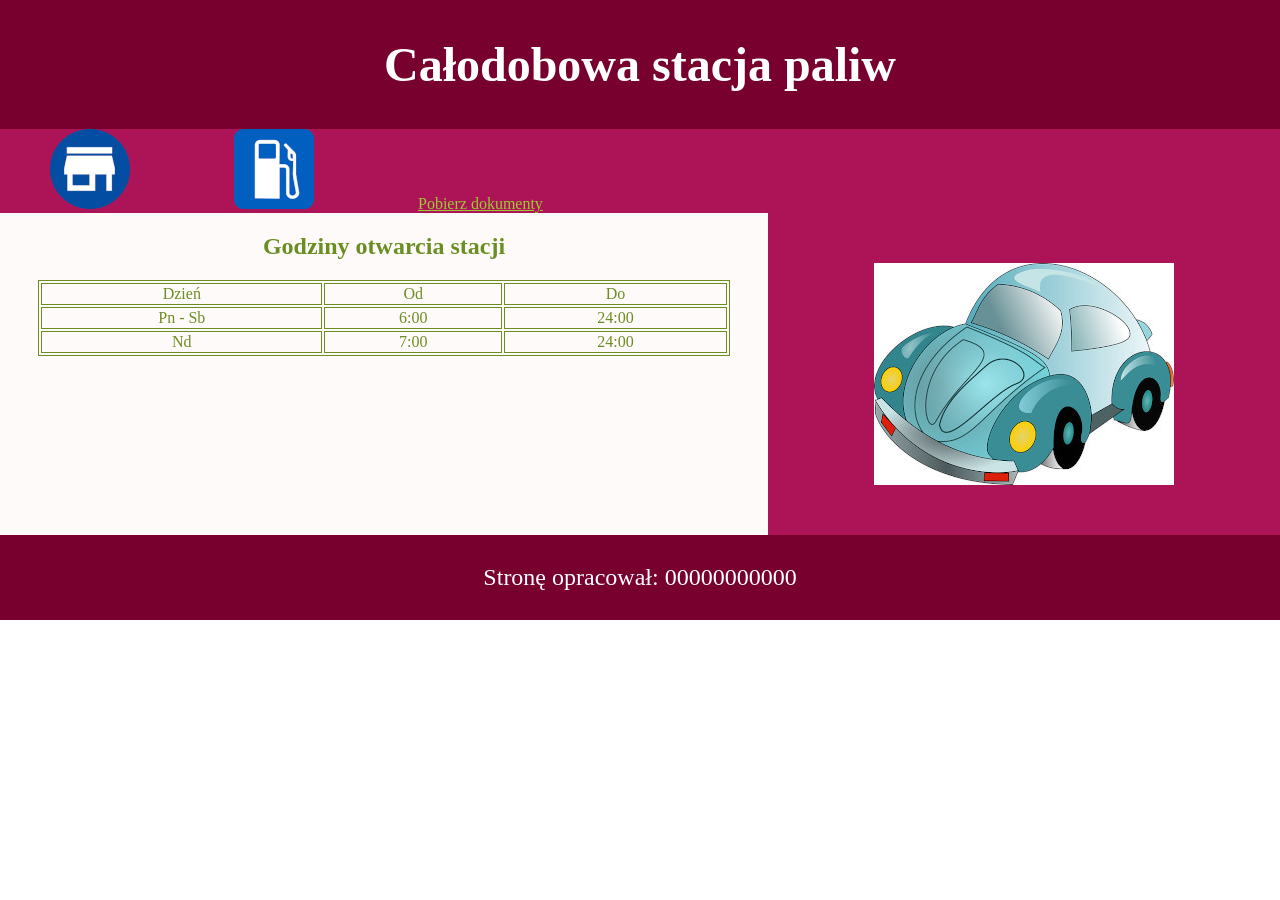
==== stacja.html @ 90a07b2f "Add files via upload" ====
<!DOCTYPE html>
<html lang="pl">

<head>
    <meta charset="UTF-8">
    <title>Stacja paliw</title>
    <link rel="stylesheet" href="styl2.css">
</head>

<body>
    <header>
        <h1>Całodobowa stacja paliw</h1>
    </header>
    <nav>
        <a href="stacja.html"><img src="home.png" alt="home"></a>
        <a href="obliczenia.html"><img src="znak.png" alt="obliczenia"></a>
        <a href="kwerendy.txt">Pobierz dokumenty</a>
    </nav>
    <main>
        <section id="lewy">
            <h2>Godziny otwarcia stacji</h2>
            <table>
                <tr>
                    <td>Dzień</td>
                    <td>Od</td>
                    <td>Do</td>
                </tr>
                <tr>
                    <td>Pn - Sb</td>
                    <td>6:00</td>
                    <td>24:00</td>
                </tr>
                <tr>
                    <td>Nd</td>
                    <td>7:00</td>
                    <td>24:00</td>
                </tr>
            </table>
        </section>
        <section id="prawy">
            <img src="samochod.png" alt="samochód">
        </section>
    </main>
    <footer>
        <p>Stronę opracował: 00000000000</p>
    </footer>
</body>

</html>
---- styl2.css ----
body {
    margin: 0;
    padding: 0;
    width: 100%;
}

* {
    font-family: 'Cambria';
    text-align: center;
    box-sizing: border-box;
}

header,
footer {
    background-color: rgb(120, 0, 46);
    color: white;
    padding: 5px;
    font-size: 150%;
    width: 100%;
    clear: both;
}

nav {
    background-color: rgb(173, 20, 87);
    text-align: left;
    width: 100%;
}

#lewy {
    background-color: Snow;
    color: OliveDrab;
    width: 60%;
    height: 322px;
    float: left;
    text-align: left;
}

#prawy {
    background-color: rgb(173, 20, 87);
    width: 40%;
    height: 322px;
    float: left;
}

#prawy img {
    margin: 40px;
    padding: 10px;
}

#prawy img:hover {
    border: 1px dotted YellowGreen;
}

a {
    margin-left: 50px;
    margin-right: 50px;
    color: YellowGreen;
}

table {
    border: 1px solid OliveDrab;
    width: 90%;
    margin-left: auto;
    margin-right: auto;
}

td {
    border: 1px solid OliveDrab;
}
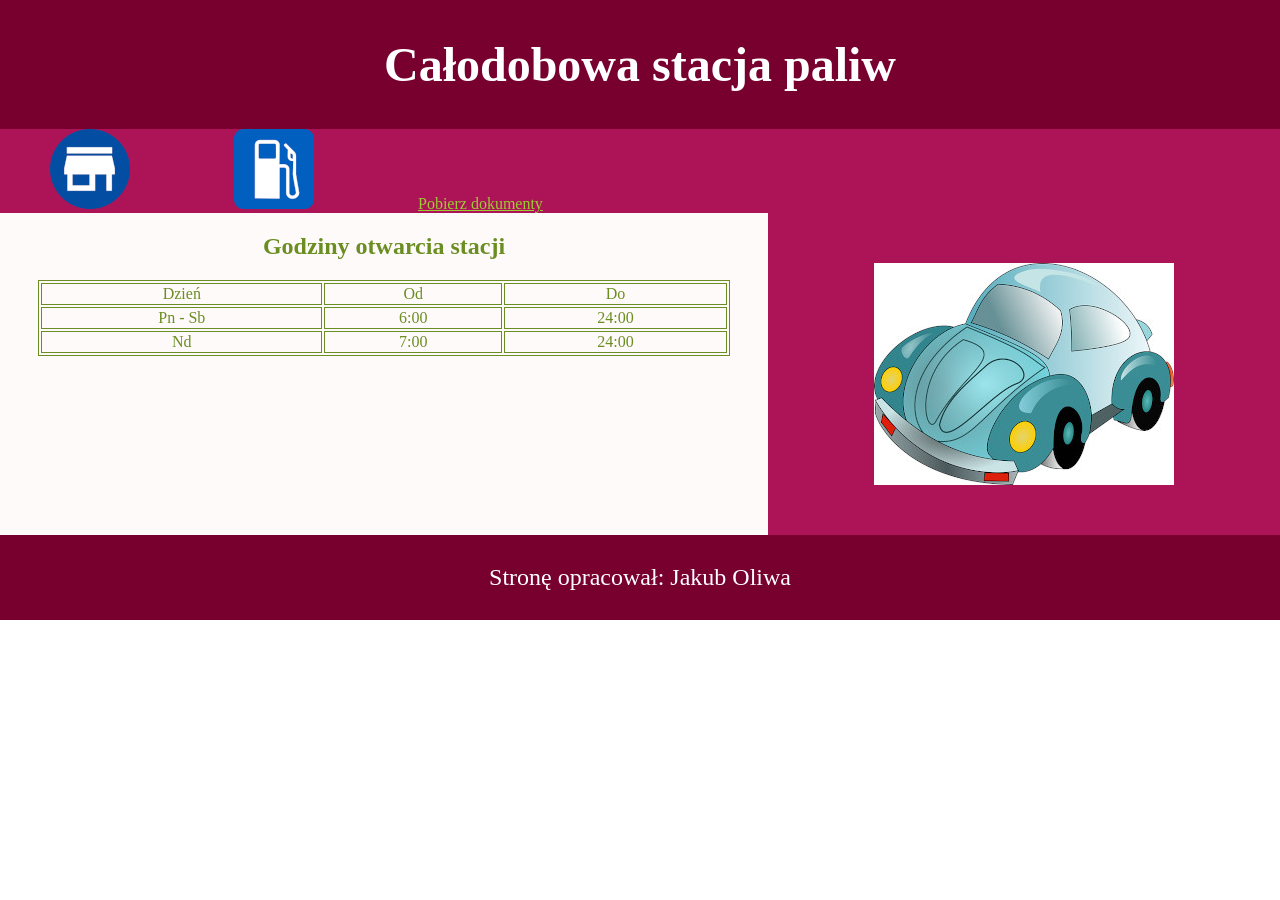
==== commit 7db6dcd6: "Modify footer author name in stacja.html Updated the footer with the author's name." ====
--- a/stacja.html
+++ b/stacja.html
@@ -42,8 +42,8 @@
         </section>
     </main>
     <footer>
-        <p>Stronę opracował: 00000000000</p>
+        <p>Stronę opracował: Jakub Oliwa</p>
     </footer>
 </body>
 
-</html>+</html>
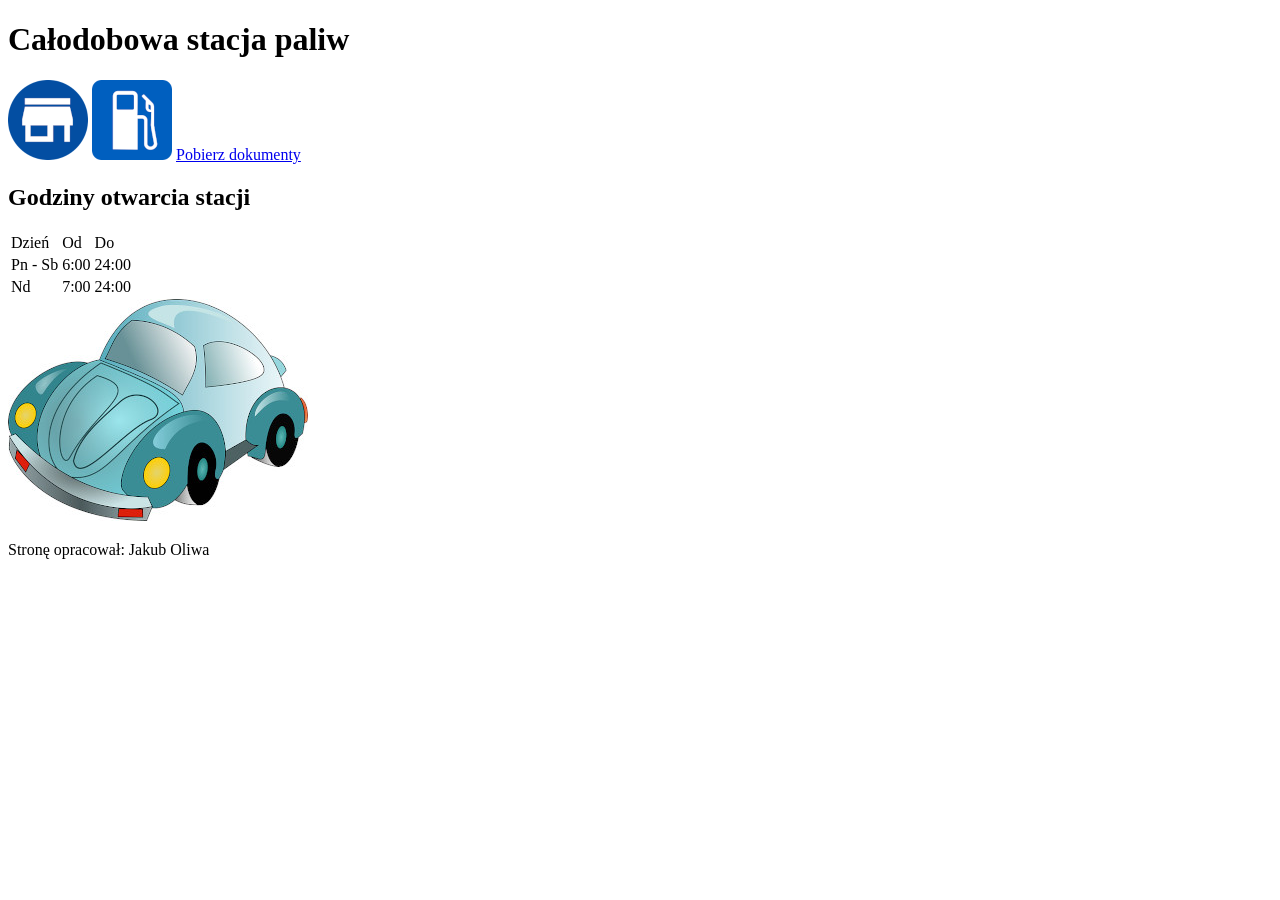
==== commit 747d3154: "Fix stylesheet link case in stacja.html" ====
--- a/stacja.html
+++ b/stacja.html
@@ -4,7 +4,7 @@
 <head>
     <meta charset="UTF-8">
     <title>Stacja paliw</title>
-    <link rel="stylesheet" href="styl2.css">
+    <link rel="stylesheet" href="Styl2.css">
 </head>
 
 <body>
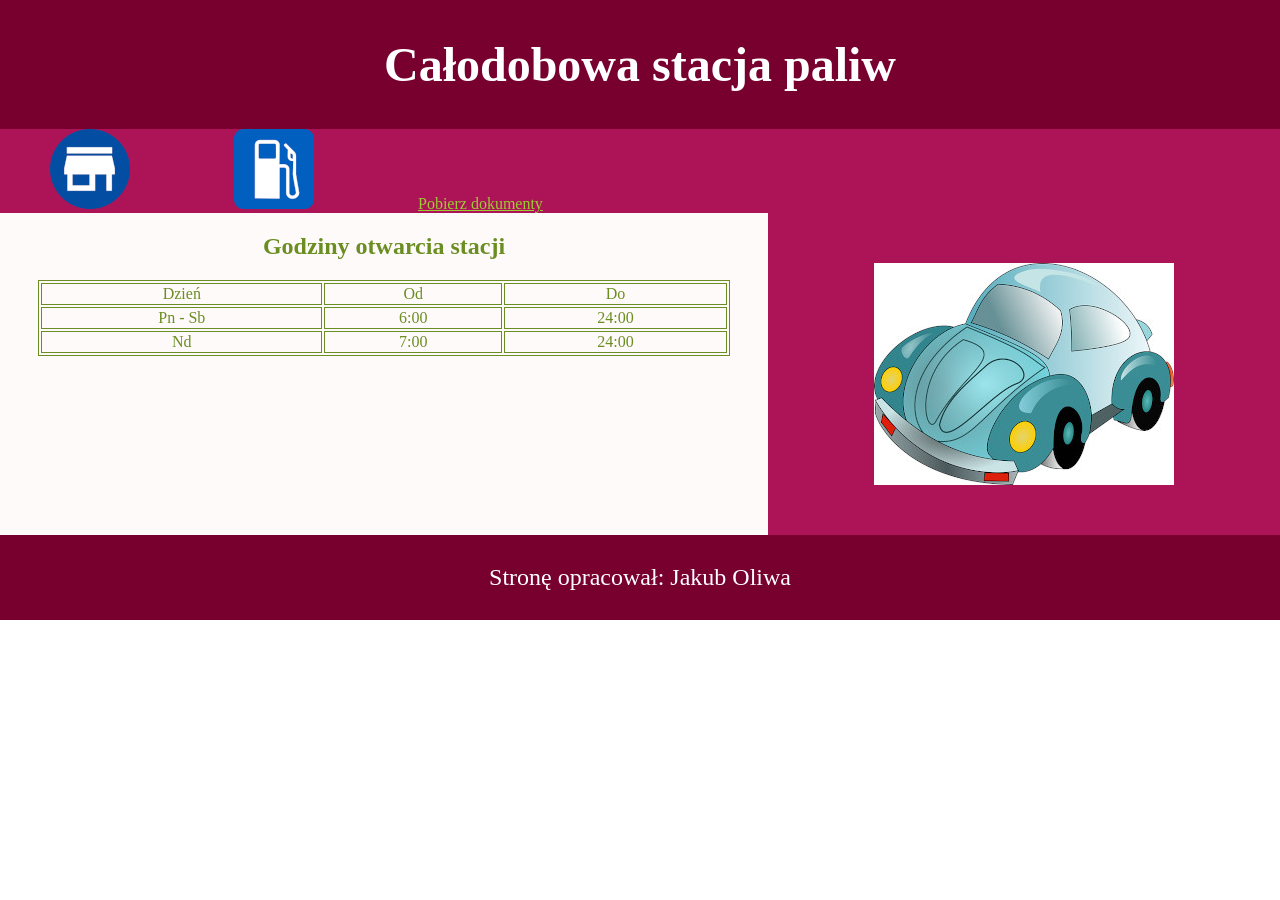
==== commit 84dac78d: "Fix casing of stylesheet link in stacja.html" ====
--- a/stacja.html
+++ b/stacja.html
@@ -4,7 +4,7 @@
 <head>
     <meta charset="UTF-8">
     <title>Stacja paliw</title>
-    <link rel="stylesheet" href="Styl2.css">
+    <link rel="stylesheet" href="styl2.css">
 </head>
 
 <body>
--- a/styl2.css
+++ b/styl2.css
@@ -0,0 +1,69 @@
+body {
+    margin: 0;
+    padding: 0;
+    width: 100%;
+}
+
+* {
+    font-family: 'Cambria';
+    text-align: center;
+    box-sizing: border-box;
+}
+
+header,
+footer {
+    background-color: rgb(120, 0, 46);
+    color: white;
+    padding: 5px;
+    font-size: 150%;
+    width: 100%;
+    clear: both;
+}
+
+nav {
+    background-color: rgb(173, 20, 87);
+    text-align: left;
+    width: 100%;
+}
+
+#lewy {
+    background-color: Snow;
+    color: OliveDrab;
+    width: 60%;
+    height: 322px;
+    float: left;
+    text-align: left;
+}
+
+#prawy {
+    background-color: rgb(173, 20, 87);
+    width: 40%;
+    height: 322px;
+    float: left;
+}
+
+#prawy img {
+    margin: 40px;
+    padding: 10px;
+}
+
+#prawy img:hover {
+    border: 1px dotted YellowGreen;
+}
+
+a {
+    margin-left: 50px;
+    margin-right: 50px;
+    color: YellowGreen;
+}
+
+table {
+    border: 1px solid OliveDrab;
+    width: 90%;
+    margin-left: auto;
+    margin-right: auto;
+}
+
+td {
+    border: 1px solid OliveDrab;
+}
